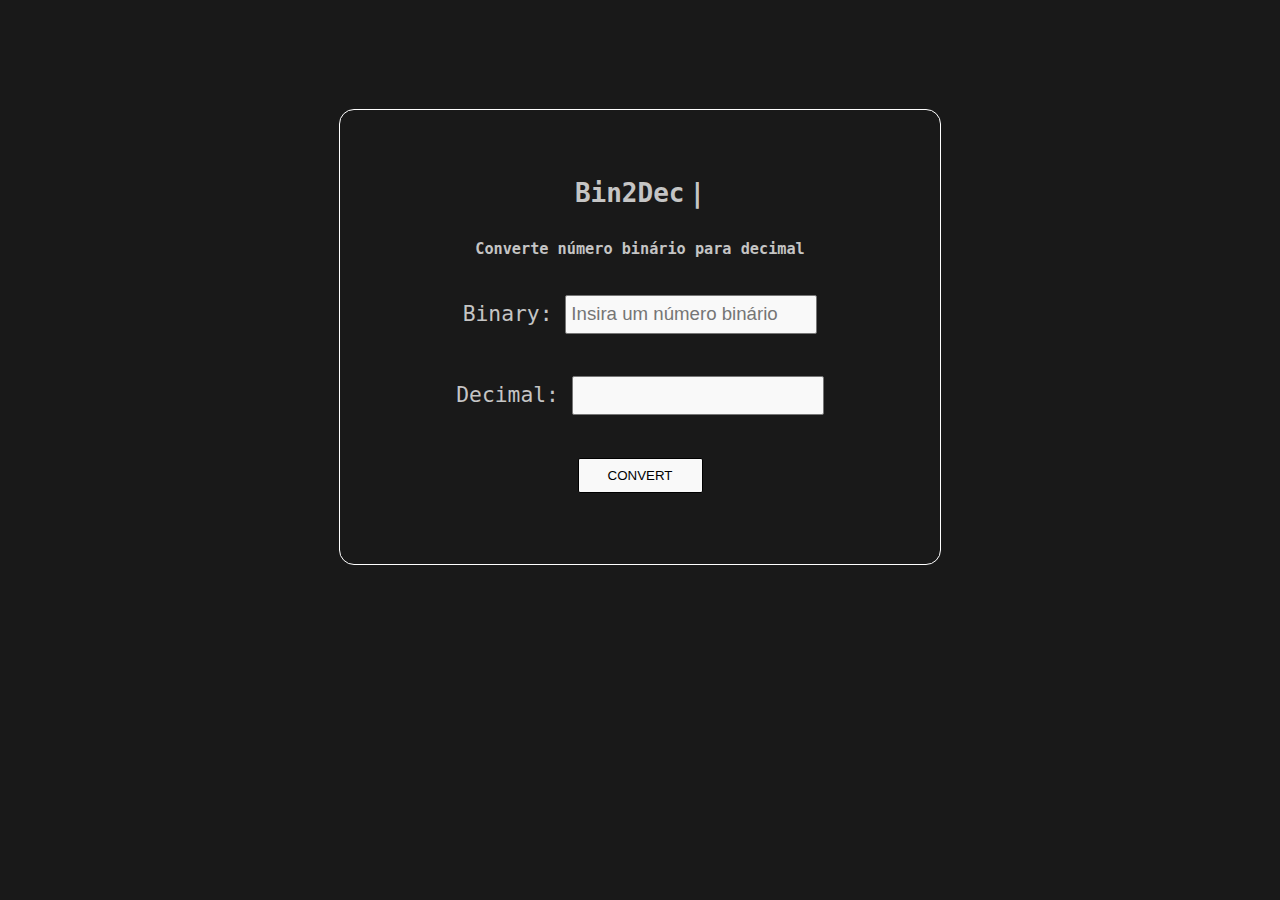
==== index.html @ ade58a5e "First Commit" ====
<!DOCTYPE html>
<html lang="pt-br">
    <head>
        <title>Bin2Dec</title>
        <meta charset="utf-8">
        <link rel="stylesheet" type="text/css" href="stylesheet.css">
    </head>
    <body>
        <div class="container">
            <h1 class="line">Bin2Dec</h1>
            <h3>Converte número binário para decimal</h3>
            <p>
                Binary:
                <input id="b-input" type="text" onchange="convert()" placeholder="Insira um número binário">
            </p>
            <p>
                Decimal:
                <input id="d-input" type="text" >
            </p>
            <p>
                <input type="button" value="CONVERT" onclick="convert()">
            </p>
        </div>
        <script src="main.js"></script>
    </body>
</html>
---- stylesheet.css ----
body {
    display: flex;
    flex: 1;
    flex-direction: column;
    align-items: center;
    justify-content: center;

    font-family: monospace;
	background-color: rgba(25, 25, 25);
}

.container {
    display: flex;
    flex: 1;
    flex-direction: column;
    align-items: center;
    justify-content: center;
	border-color: rgba(255, 255, 255, 75);
    border-style: solid;
    border-radius: 15px;
    border-width: 1px;
    padding: 50px;
    width: 50%;
    max-width: 500px;
    margin-top: 8%;
}

p {
    font-size: 16pt;
	color: rgba(255, 255, 255, .75);
	font-family: monospace;
}

input[type=text] {
    border-style: solid;
    border-radius: 2px;
    border-width: 1px;
    background-color: #fcfcfcfc;
    height: 35px;
    font-size: 14pt;
    padding-left: 5px;
}

input[type=button] {
    border-style: solid;
    border-radius: 2px;
    border-width: 1px;
    background-color: #fcfcfcfc;
    width: 125px;
    height: 35px;
}

h3 {
	color: rgba(255, 255, 255, .75);
	font-family:monospace
}

.line {
	color: rgba(255, 255, 255, .75);
}

.line::after {
	content: '|';
	margin-left: 5px;
	opacity: 1;
	display: inline-block;
	animation: blink .7s infinite;
}

@keyframes blink {
	0%, 100% {
		opacity: 1;
	}

	50% {
		opacity: 0;
	}
}
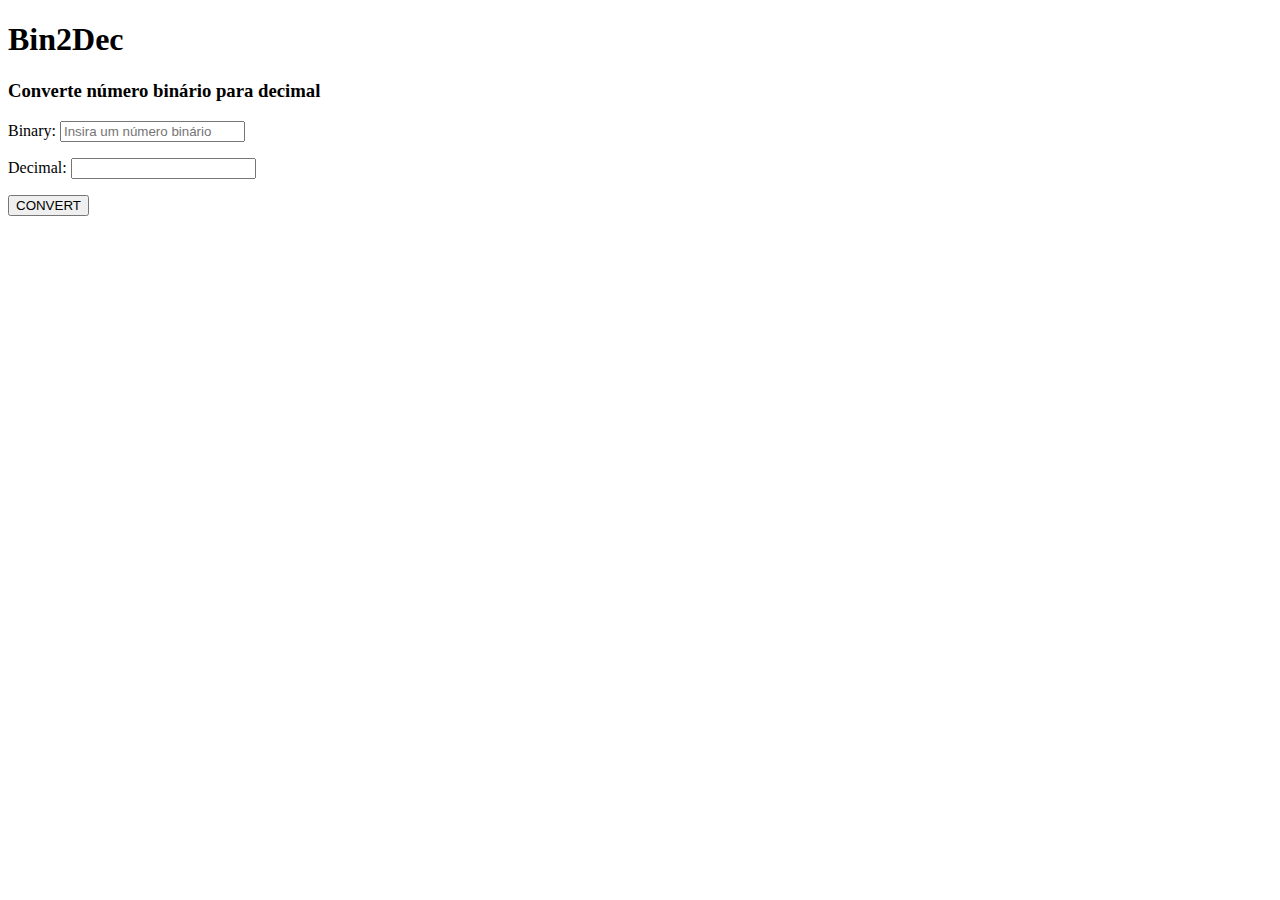
==== commit 634ab8ec: "hospedando o site" ====
--- a/index.html
+++ b/index.html
@@ -1,26 +1,26 @@
-<!DOCTYPE html>
-<html lang="pt-br">
-    <head>
-        <title>Bin2Dec</title>
-        <meta charset="utf-8">
-        <link rel="stylesheet" type="text/css" href="stylesheet.css">
-    </head>
-    <body>
-        <div class="container">
-            <h1 class="line">Bin2Dec</h1>
-            <h3>Converte número binário para decimal</h3>
-            <p>
-                Binary:
-                <input id="b-input" type="text" onchange="convert()" placeholder="Insira um número binário">
-            </p>
-            <p>
-                Decimal:
-                <input id="d-input" type="text" >
-            </p>
-            <p>
-                <input type="button" value="CONVERT" onclick="convert()">
-            </p>
-        </div>
-        <script src="main.js"></script>
-    </body>
+<!DOCTYPE html>
+<html lang="pt-br">
+    <head>
+        <title>Bin2Dec</title>
+        <meta charset="utf-8">
+        <link rel="stylesheet" type="text/css" href="stylesheet.css">
+    </head>
+    <body>
+        <div class="container">
+            <h1 class="line">Bin2Dec</h1>
+            <h3>Converte número binário para decimal</h3>
+            <p>
+                Binary:
+                <input id="b-input" type="text" onchange="convert()" placeholder="Insira um número binário">
+            </p>
+            <p>
+                Decimal:
+                <input id="d-input" type="text" >
+            </p>
+            <p>
+                <input type="button" value="CONVERT" onclick="convert()">
+            </p>
+        </div>
+        <script src="main.js"></script>
+    </body>
 </html>